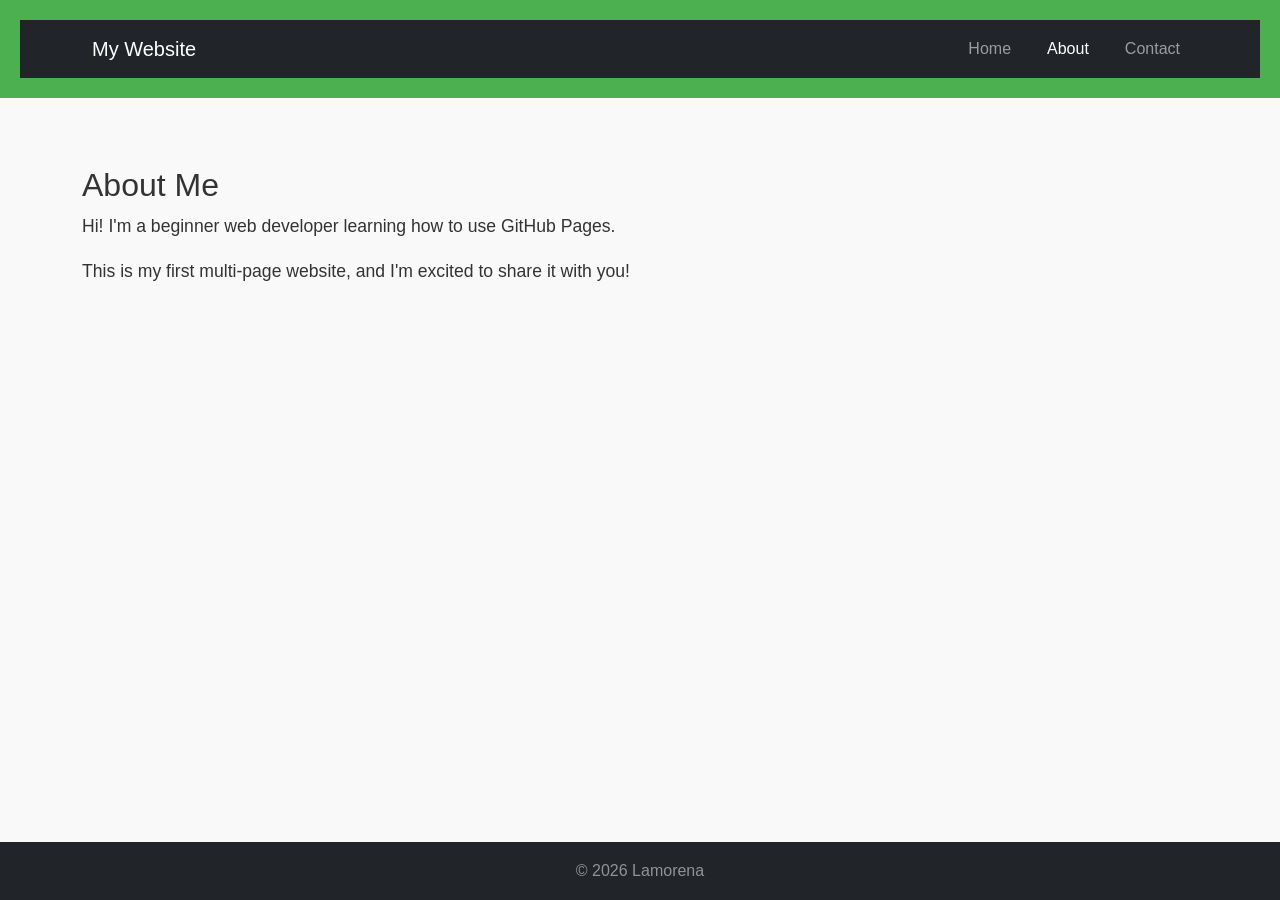
==== about.html @ 99023c6c "Initial LamAuto commit" ====
<!DOCTYPE html>
<html lang="en">
<head>
    <meta charset="UTF-8">
    <meta name="viewport" content="width=device-width, initial-scale=1.0">
    <title>My First GitHub Page</title>

    <!-- Bootstrap CSS -->
    <link href="https://cdn.jsdelivr.net/npm/bootstrap@5.3.0/dist/css/bootstrap.min.css" rel="stylesheet">

    <!-- Custom CSS -->
    <link rel="stylesheet" href="styles.css">
</head>
<body>
  <!-- Navbar (same as index) -->
  <header>
    <nav class="navbar navbar-expand-lg navbar-dark bg-dark">
      <div class="container">
        <a class="navbar-brand" href="index.html">My Website</a>
        <button class="navbar-toggler" type="button" data-bs-toggle="collapse" data-bs-target="#navbarNav"
                aria-controls="navbarNav" aria-expanded="false" aria-label="Toggle navigation">
          <span class="navbar-toggler-icon"></span>
        </button>
        <div class="collapse navbar-collapse" id="navbarNav">
          <ul class="navbar-nav ms-auto">
            <li class="nav-item"><a class="nav-link" href="index.html">Home</a></li>
            <li class="nav-item"><a class="nav-link active" aria-current="page" href="about.html">About</a></li>
            <li class="nav-item"><a class="nav-link" href="contact.html">Contact</a></li>
          </ul>
        </div>
      </div>
    </nav>
  </header>

  <main class="container my-5">
    <h2>About Me</h2>
    <p>Hi! I'm a beginner web developer learning how to use GitHub Pages.</p>
    <p>This is my first multi-page website, and I'm excited to share it with you!</p>
  </main>

  <footer class="bg-dark text-white-50 py-3">
    <div class="container text-center">&copy; 2026 Lamorena</div>
  </footer>

  <!-- Bootstrap JS -->
  <script src="https://cdn.jsdelivr.net/npm/@popperjs/core@2.11.6/dist/umd/popper.min.js"></script>
  <script src="https://cdn.jsdelivr.net/npm/bootstrap@5.3.0/dist/js/bootstrap.min.js"></script>
</body>
</html>
---- styles.css ----
body {
  font-family: Arial, sans-serif;
  color: #333;
  background-color: #f9f9f9;
  margin: 0;
  padding: 0;
  line-height: 1.6;}

header{
    background-color: #4caf50;
    color: white;
    padding: 20px;
    text-align: center;}  

header h1{
    margin: 0;
}    

nav a{
    color: white;
    text-decoration: none;
    margin: 0 10px;
}

nav a:hover{
    text-decoration: underline;
}

main{ 
    padding: 20px;
    max-width: 800px;
    margin: 0 auto;
}

main img{ 
    max-width: 100%;
    height: auto;
    display: block;
    margin: 20px 0;
}

footer{
    background-color: #333;
    color: white;
    text-align: center;
    padding: 10px;
    position: fixed;
    bottom: 0;
    width: 100%;
}

p{
    font-size: 1.1em;
}

a{
    color: #4caf50;
    text-decoration: none;
}

a:hover{
    text-decoration: underline;
}

img{
    border: 5px solid #4caf50;
    border-radius: 10px;
}

main a[href^="mailto:"] {
    color: #ff5722;
    font-weight: bold;
}
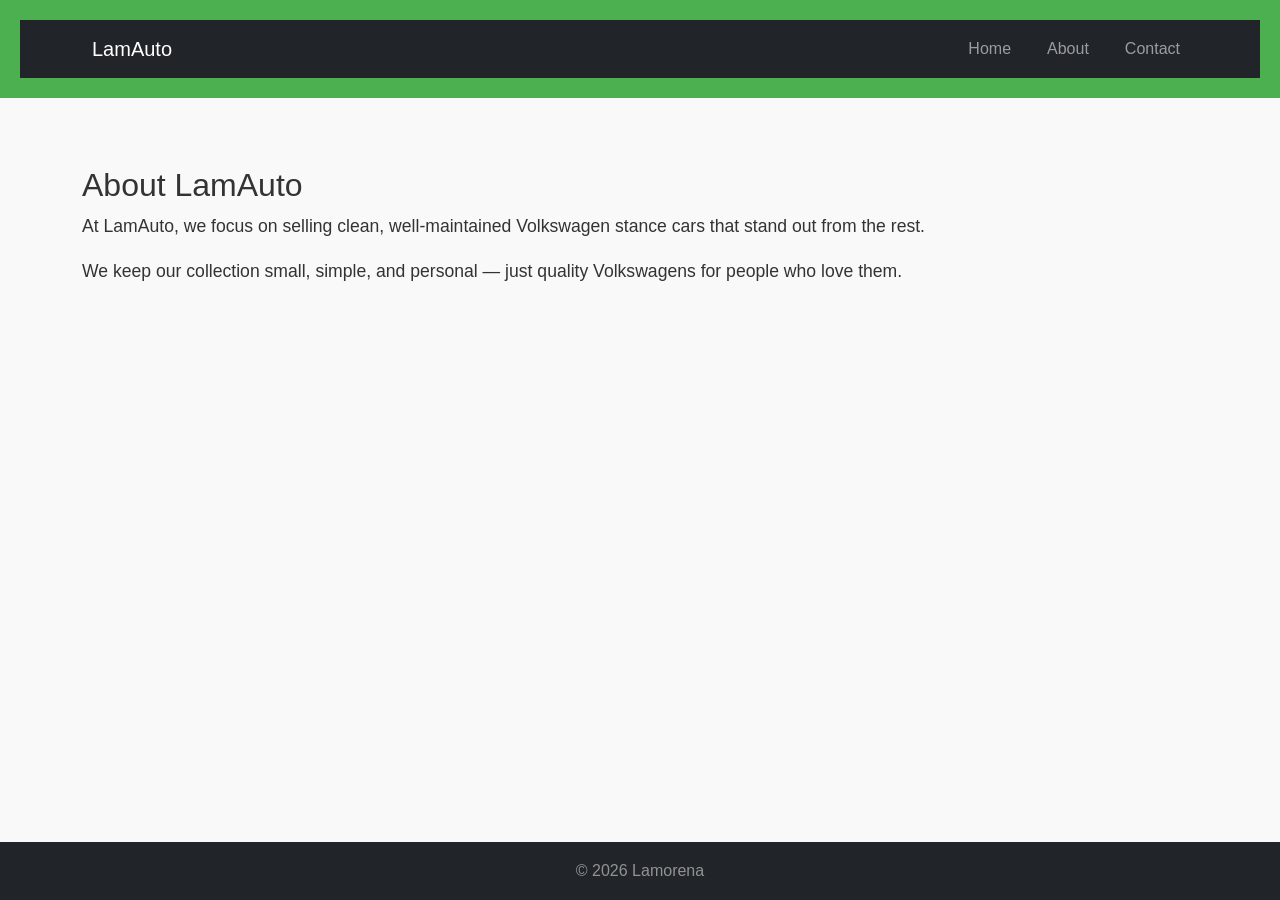
==== commit a67252d9: "Updated LamAuto About and Contact pages" ====
--- a/about.html
+++ b/about.html
@@ -3,7 +3,7 @@
 <head>
     <meta charset="UTF-8">
     <meta name="viewport" content="width=device-width, initial-scale=1.0">
-    <title>My First GitHub Page</title>
+    <title>LamAuto | Car Dealership</title>
 
     <!-- Bootstrap CSS -->
     <link href="https://cdn.jsdelivr.net/npm/bootstrap@5.3.0/dist/css/bootstrap.min.css" rel="stylesheet">
@@ -16,27 +16,27 @@
   <header>
     <nav class="navbar navbar-expand-lg navbar-dark bg-dark">
       <div class="container">
-        <a class="navbar-brand" href="index.html">My Website</a>
+        <a class="navbar-brand" href="index.html">LamAuto</a>
         <button class="navbar-toggler" type="button" data-bs-toggle="collapse" data-bs-target="#navbarNav"
                 aria-controls="navbarNav" aria-expanded="false" aria-label="Toggle navigation">
           <span class="navbar-toggler-icon"></span>
         </button>
         <div class="collapse navbar-collapse" id="navbarNav">
           <ul class="navbar-nav ms-auto">
-            <li class="nav-item"><a class="nav-link" href="index.html">Home</a></li>
-            <li class="nav-item"><a class="nav-link active" aria-current="page" href="about.html">About</a></li>
-            <li class="nav-item"><a class="nav-link" href="contact.html">Contact</a></li>
-          </ul>
+  <li class="nav-item"><a class="nav-link" href="index.html">Home</a></li>
+  <li class="nav-item"><a class="nav-link" href="about.html">About</a></li>
+  <li class="nav-item"><a class="nav-link" href="contact.html">Contact</a></li>
+</ul>
         </div>
       </div>
     </nav>
   </header>
 
   <main class="container my-5">
-    <h2>About Me</h2>
-    <p>Hi! I'm a beginner web developer learning how to use GitHub Pages.</p>
-    <p>This is my first multi-page website, and I'm excited to share it with you!</p>
-  </main>
+  <h2>About LamAuto</h2>
+  <p>At LamAuto, we focus on selling clean, well‑maintained Volkswagen stance cars that stand out from the rest.</p>
+  <p>We keep our collection small, simple, and personal — just quality Volkswagens for people who love them.</p>
+</main>
 
   <footer class="bg-dark text-white-50 py-3">
     <div class="container text-center">&copy; 2026 Lamorena</div>
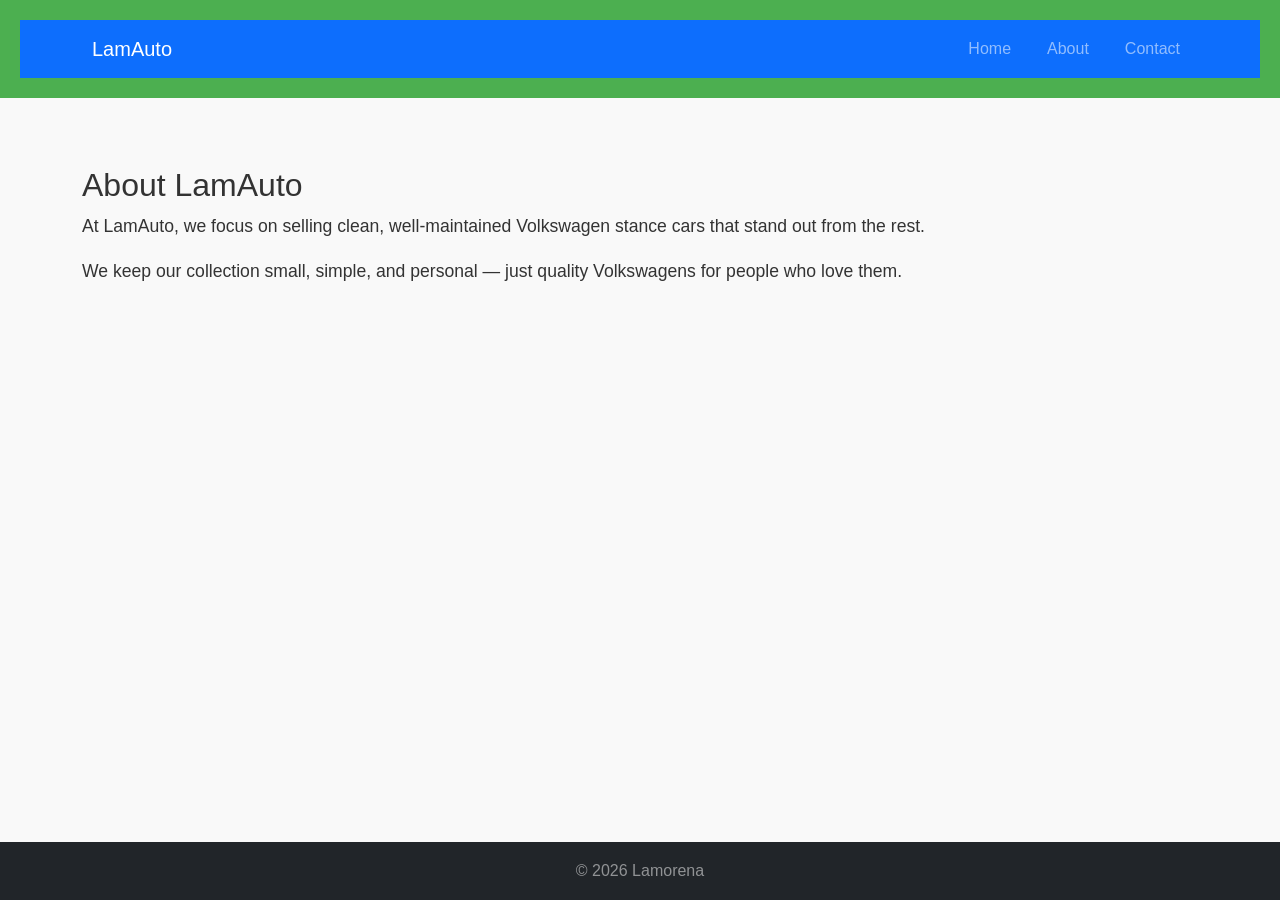
==== commit 7001a1ba: "Updated navbar color, car names, Why LamAuto card, and removed sentence" ====
--- a/about.html
+++ b/about.html
@@ -14,7 +14,7 @@
 <body>
   <!-- Navbar (same as index) -->
   <header>
-    <nav class="navbar navbar-expand-lg navbar-dark bg-dark">
+    <nav class="navbar navbar-expand-lg navbar-dark bg-primary">
       <div class="container">
         <a class="navbar-brand" href="index.html">LamAuto</a>
         <button class="navbar-toggler" type="button" data-bs-toggle="collapse" data-bs-target="#navbarNav"
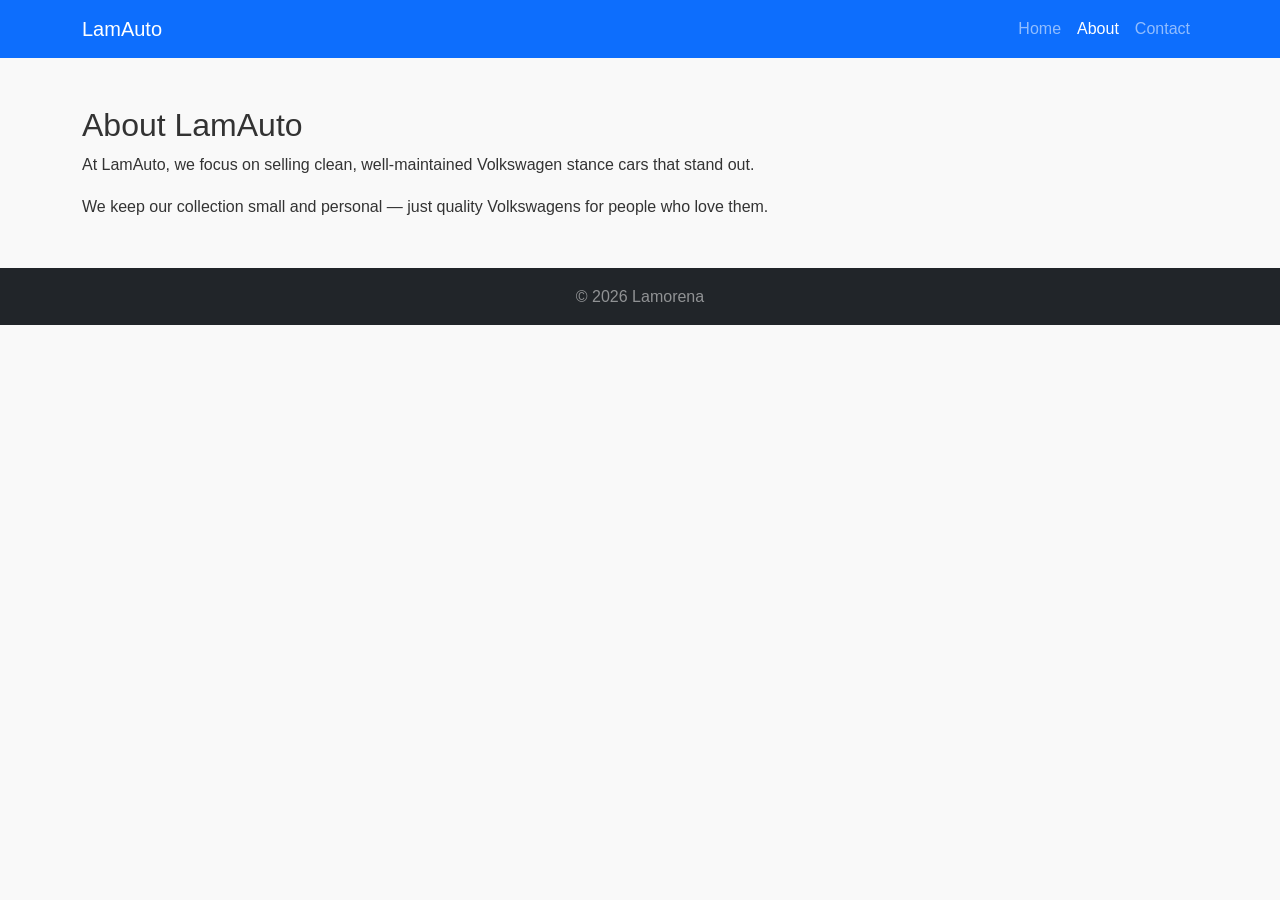
==== commit 3c19cefe: "Tidy CSS and update home cards/prices" ====
--- a/about.html
+++ b/about.html
@@ -1,48 +1,45 @@
 <!DOCTYPE html>
 <html lang="en">
 <head>
-    <meta charset="UTF-8">
-    <meta name="viewport" content="width=device-width, initial-scale=1.0">
-    <title>LamAuto | Car Dealership</title>
+  <meta charset="UTF-8">
+  <meta name="viewport" content="width=device-width, initial-scale=1">
+  <title>LamAuto | Car Dealership</title>
 
-    <!-- Bootstrap CSS -->
-    <link href="https://cdn.jsdelivr.net/npm/bootstrap@5.3.0/dist/css/bootstrap.min.css" rel="stylesheet">
-
-    <!-- Custom CSS -->
-    <link rel="stylesheet" href="styles.css">
+  <link rel="stylesheet" href="https://cdn.jsdelivr.net/npm/bootstrap@5.3.0/dist/css/bootstrap.min.css">
+  <link rel="stylesheet" href="styles.css">
 </head>
 <body>
-  <!-- Navbar (same as index) -->
   <header>
     <nav class="navbar navbar-expand-lg navbar-dark bg-primary">
       <div class="container">
         <a class="navbar-brand" href="index.html">LamAuto</a>
-        <button class="navbar-toggler" type="button" data-bs-toggle="collapse" data-bs-target="#navbarNav"
-                aria-controls="navbarNav" aria-expanded="false" aria-label="Toggle navigation">
+
+        <button class="navbar-toggler" type="button" data-bs-toggle="collapse" data-bs-target="#nav"
+                aria-controls="nav" aria-expanded="false" aria-label="Toggle navigation">
           <span class="navbar-toggler-icon"></span>
         </button>
-        <div class="collapse navbar-collapse" id="navbarNav">
+
+        <div id="nav" class="collapse navbar-collapse">
           <ul class="navbar-nav ms-auto">
-  <li class="nav-item"><a class="nav-link" href="index.html">Home</a></li>
-  <li class="nav-item"><a class="nav-link" href="about.html">About</a></li>
-  <li class="nav-item"><a class="nav-link" href="contact.html">Contact</a></li>
-</ul>
+            <li class="nav-item"><a class="nav-link" href="index.html">Home</a></li>
+            <li class="nav-item"><a class="nav-link active" aria-current="page" href="about.html">About</a></li>
+            <li class="nav-item"><a class="nav-link" href="contact.html">Contact</a></li>
+          </ul>
         </div>
       </div>
     </nav>
   </header>
 
   <main class="container my-5">
-  <h2>About LamAuto</h2>
-  <p>At LamAuto, we focus on selling clean, well‑maintained Volkswagen stance cars that stand out from the rest.</p>
-  <p>We keep our collection small, simple, and personal — just quality Volkswagens for people who love them.</p>
-</main>
+    <h2>About LamAuto</h2>
+    <p>At LamAuto, we focus on selling clean, well‑maintained Volkswagen stance cars that stand out.</p>
+    <p>We keep our collection small and personal — just quality Volkswagens for people who love them.</p>
+  </main>
 
   <footer class="bg-dark text-white-50 py-3">
     <div class="container text-center">&copy; 2026 Lamorena</div>
   </footer>
 
-  <!-- Bootstrap JS -->
   <script src="https://cdn.jsdelivr.net/npm/@popperjs/core@2.11.6/dist/umd/popper.min.js"></script>
   <script src="https://cdn.jsdelivr.net/npm/bootstrap@5.3.0/dist/js/bootstrap.min.js"></script>
 </body>
